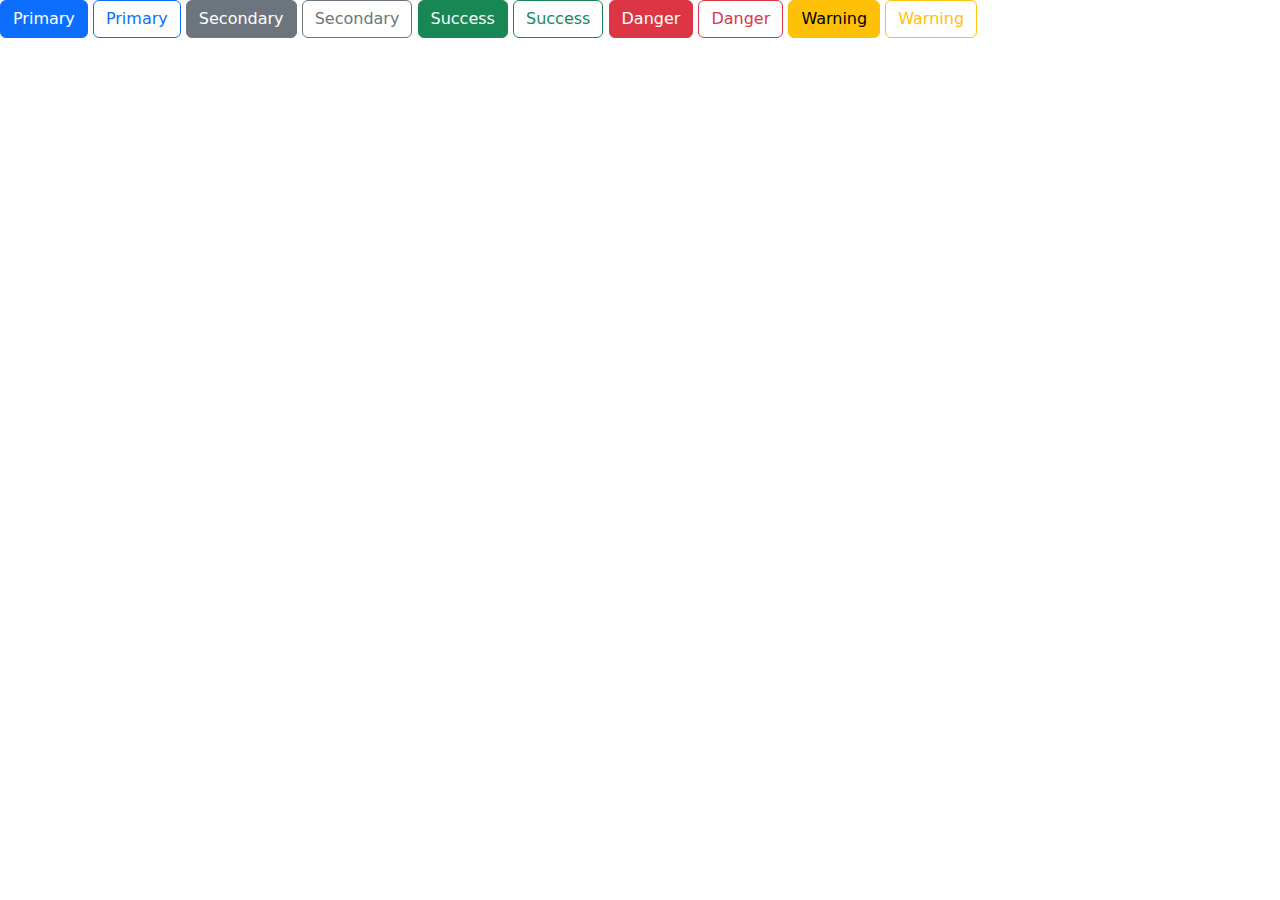
==== botão.html @ 6f732547 "5° commit" ====
<!doctype html>
<html lang="en">
  <head>
    <meta charset="utf-8">
    <meta name="viewport" content="width=device-width, initial-scale=1">
    <title>Bootstrap demo</title>
    <link href="css/bootstrap.css" rel="stylesheet">
  </head>
  <body>
    <button type="button" class="btn btn-primary">Primary</button>
    <button type="button" class="btn btn-outline-primary">Primary</button>
    <button type="button" class="btn btn-secondary">Secondary</button>
    <button type="button" class="btn btn-outline-secondary">Secondary</button>
    <button type="button" class="btn btn-success">Success</button>
    <button type="button" class="btn btn-outline-success">Success</button>
    <button type="button" class="btn btn-danger">Danger</button>
    <button type="button" class="btn btn-outline-danger">Danger</button>
    <button type="button" class="btn btn-warning">Warning</button>
    <button type="button" class="btn btn-outline-warning">Warning</button>





    <script src="js/bootstrap.js"></script>
  </body>
</html>
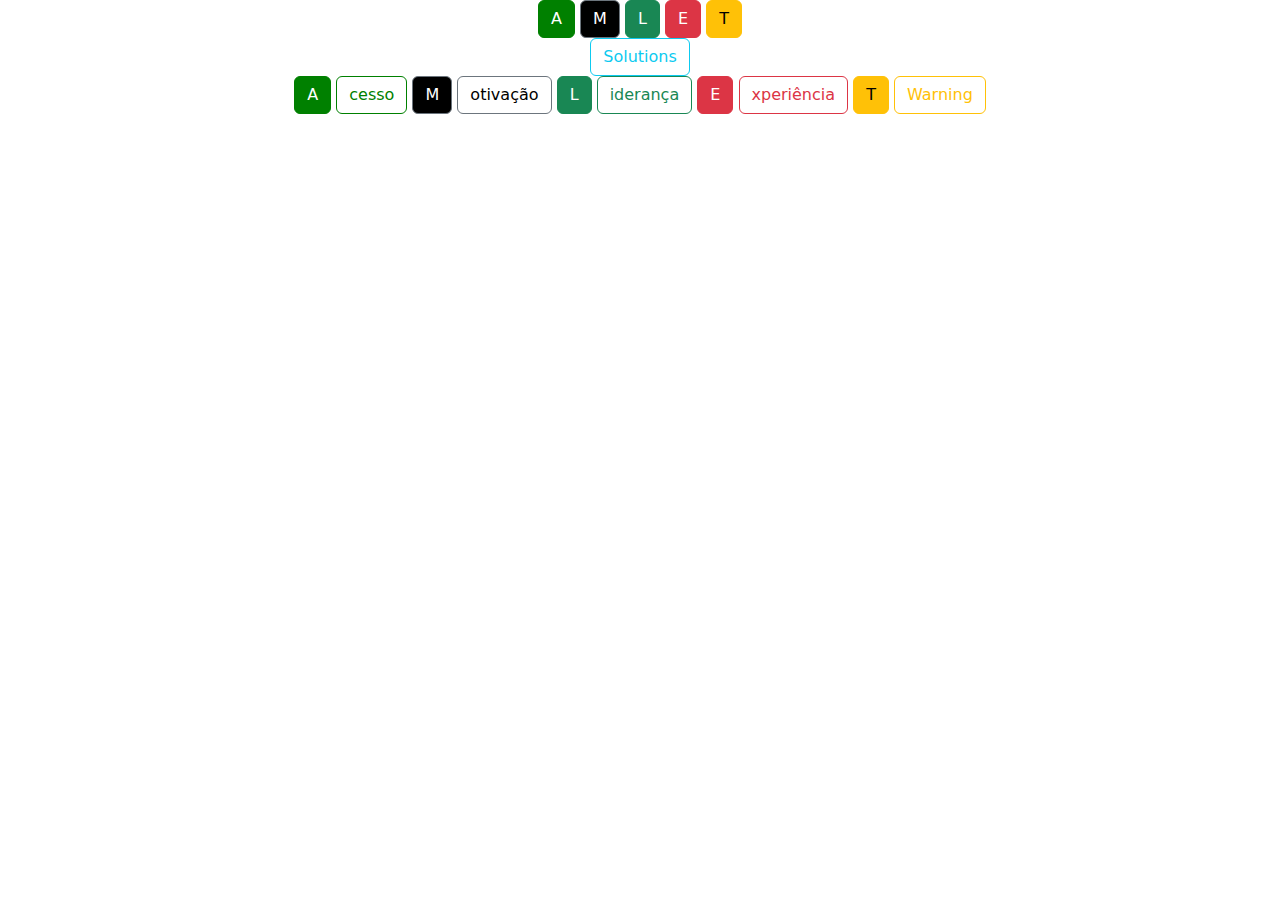
==== commit 1b46d601: "6° commit" ====
--- a/botão.html
+++ b/botão.html
@@ -7,17 +7,29 @@
     <link href="css/bootstrap.css" rel="stylesheet">
   </head>
   <body>
-    <button type="button" class="btn btn-primary">Primary</button>
-    <button type="button" class="btn btn-outline-primary">Primary</button>
-    <button type="button" class="btn btn-secondary">Secondary</button>
-    <button type="button" class="btn btn-outline-secondary">Secondary</button>
-    <button type="button" class="btn btn-success">Success</button>
-    <button type="button" class="btn btn-outline-success">Success</button>
-    <button type="button" class="btn btn-danger">Danger</button>
-    <button type="button" class="btn btn-outline-danger">Danger</button>
-    <button type="button" class="btn btn-warning">Warning</button>
+    <div style="text-align: center;">
+      <button type="button" class="btn btn-primary">A</button>
+      <button type="button" class="btn btn-secondary">M</button>      
+      <button type="button" class="btn btn-success">L</button>      
+      <button type="button" class="btn btn-danger">E</button>
+      <button type="button" class="btn btn-warning">T</button><br>
+      <button type="button" class="btn btn-outline-info">Solutions</button>
+    </div>
+      
+
+
+    <div style="text-align: center;">
+    <button type="button" class="btn btn-primary">A</button>
+    <button type="button" class="btn btn-outline-primary">cesso</button>
+    <button type="button" class="btn btn-secondary">M</button>
+    <button type="button" class="btn btn-outline-secondary">otivação</button>
+    <button type="button" class="btn btn-success">L</button>
+    <button type="button" class="btn btn-outline-success">iderança</button>
+    <button type="button" class="btn btn-danger">E</button>
+    <button type="button" class="btn btn-outline-danger">xperiência</button>
+    <button type="button" class="btn btn-warning">T</button>
     <button type="button" class="btn btn-outline-warning">Warning</button>
-
+    </div>
 
 
 
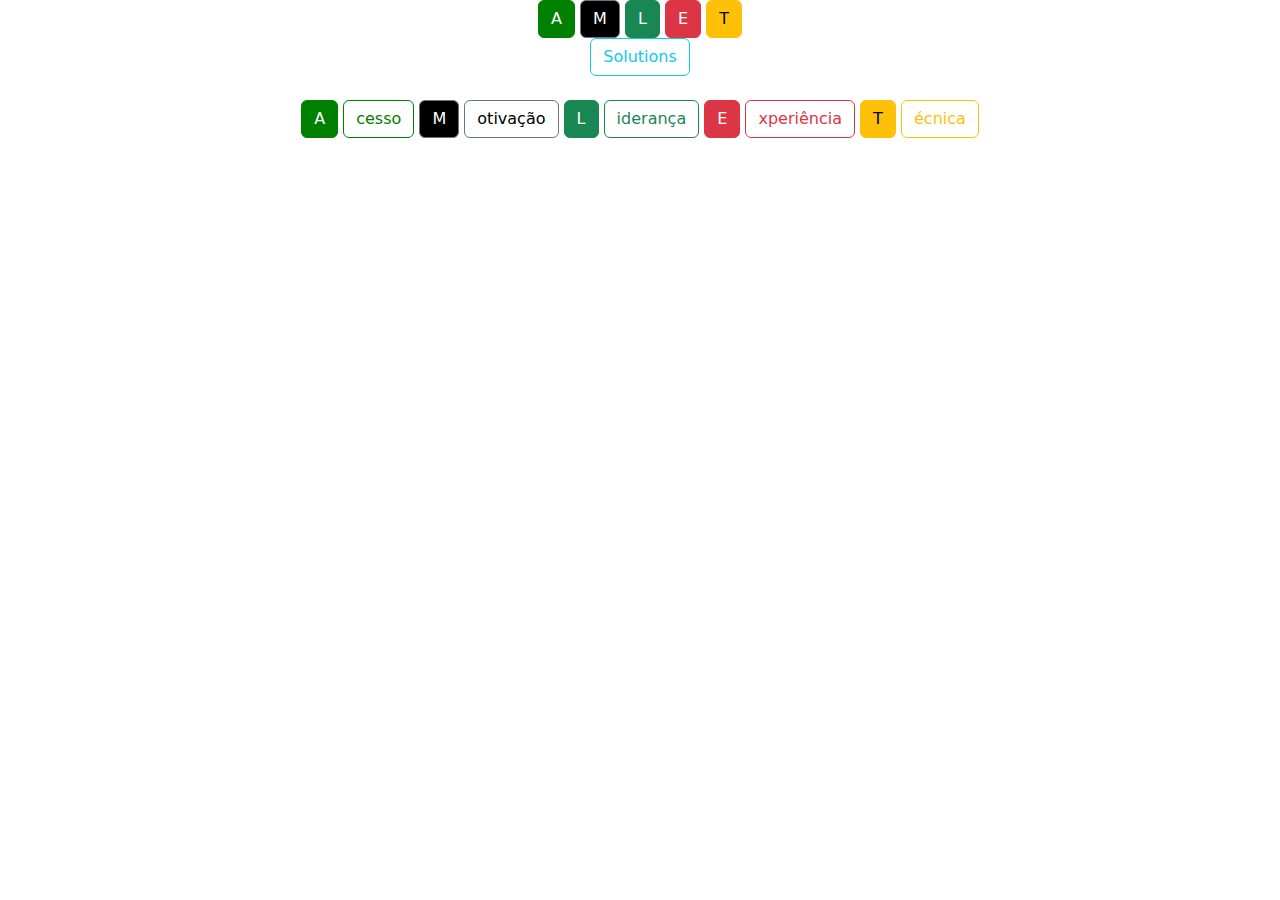
==== commit 04e3a58a: "7° commit" ====
--- a/botão.html
+++ b/botão.html
@@ -14,7 +14,7 @@
       <button type="button" class="btn btn-danger">E</button>
       <button type="button" class="btn btn-warning">T</button><br>
       <button type="button" class="btn btn-outline-info">Solutions</button>
-    </div>
+    </div> <br>
       
 
 
@@ -28,7 +28,7 @@
     <button type="button" class="btn btn-danger">E</button>
     <button type="button" class="btn btn-outline-danger">xperiência</button>
     <button type="button" class="btn btn-warning">T</button>
-    <button type="button" class="btn btn-outline-warning">Warning</button>
+    <button type="button" class="btn btn-outline-warning">écnica</button>
     </div>
 
 
